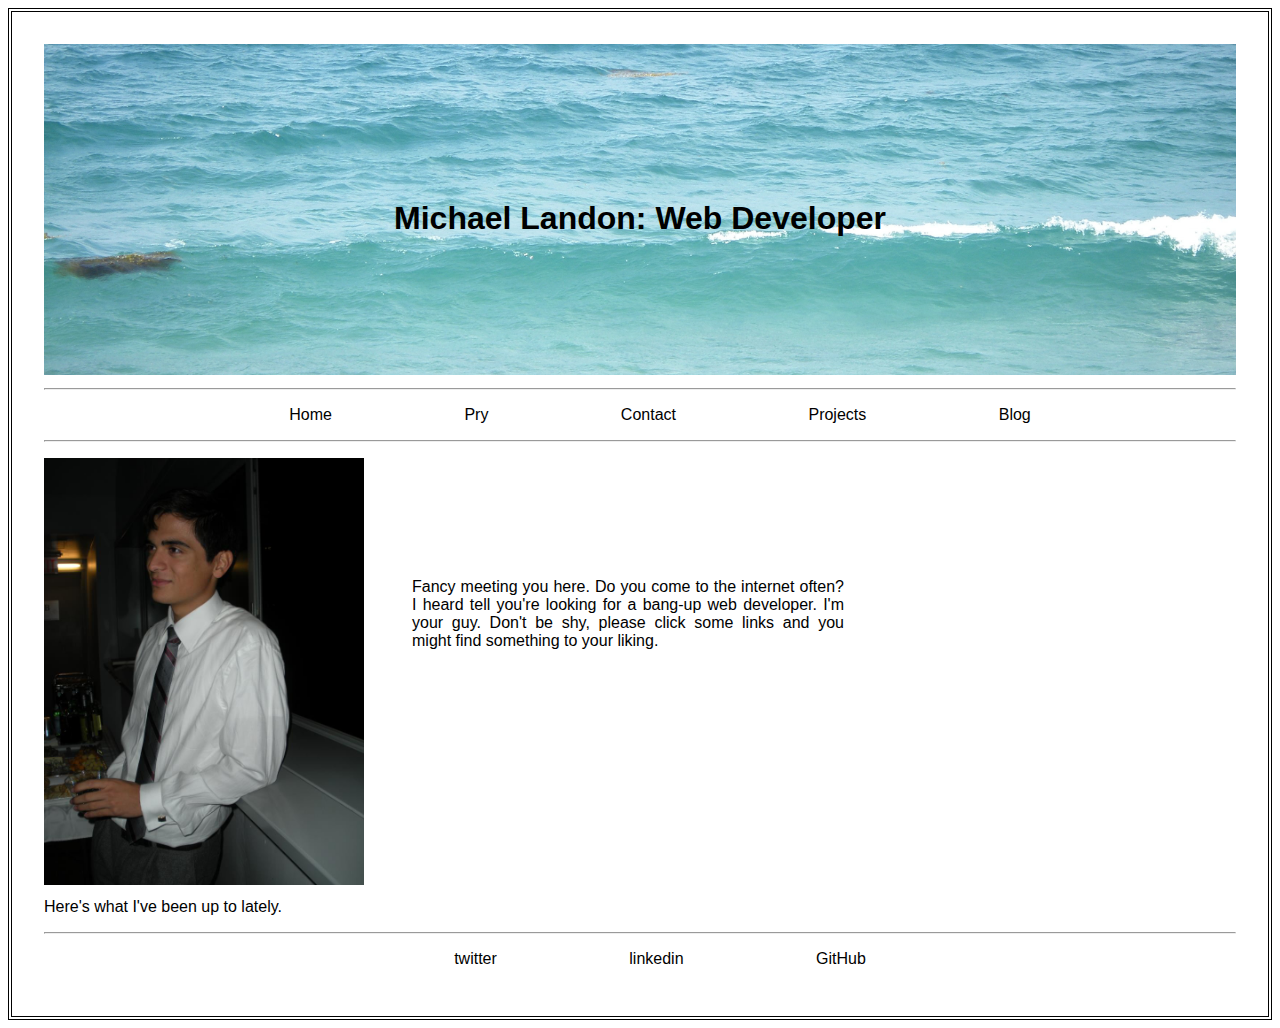
==== index.html @ bffadc53 "justify main text, make some margin adjustments, add home button to index.html" ====
<!DOCTYPE HTML>
<html>
<head>
  <link rel="stylesheet" type="text/css" href="stylesheets/default.css">
  <title>Michael Landon: Web Developer</title>
</head>

<body>
<section class="page">

  <header>
    <section class="header">
      <img class="header-background" src="imgs/ocean-background.JPG">
      <h1 class="title">Michael Landon: Web Developer</h1>
    </section>
  </header>

  <hr>

  <nav>
    <ul class="nav">
      <li><a href="index.html">Home</a></li>
      <li><a href="#">Pry</a></li>
      <li><a href="mailto:michael.r.landon@gmail.com">Contact</a></li>
      <li><a href="#">Projects</a></li>
      <li><a href="blog/index.html">Blog</a></li>
    </ul>
  </nav>

  <hr>

  <section class="main-text"><img class="profile-pic" src="imgs/ACF2011.jpg">
    <p class="front-page-text">Fancy meeting you here. Do you come to the internet often? I heard tell you're looking for a bang-up web developer. I'm your guy. Don't be shy, please click some links and you might find something to your liking.</p>
  </section>

  <section class="teaser">
    <p><a href="https://github.com/heylittlehouse?tab=activity">Here's</a> what I've been up to lately.</p>

  <hr>

  <footer>
    <ul class="footer">
      <li><a href="https://twitter.com/heylittlehouse">twitter</a></li>
      <li><a href="https://www.linkedin.com/in/michaelrlandon">linkedin</a></li>
      <li><a href="https://github.com/heylittlehouse">GitHub</a></li>
    </ul>
  </footer>
</section>
</body>
</html>
---- stylesheets/default.css ----
body {
  font-family: sans-serif;
  background-color: white;
}

.page {
  background-color: white;
  padding: 2em;
  border: 4px double;
}

/* Corrects for too much margin below header background ocean image */
.header {
  margin-bottom: -70px;
}

/* places title over the header background ocean image */
.title {
  text-align: center;
  position: relative;
  bottom: 200px;
  font-size: 2em;
}

/* fits ocean picture into section size */
.header-background {
  max-width: 100%;
  max-height: 100%;
}

/* Arranges profile picture and sizes it */
.profile-pic {
  float: left;
  width: 40%;
  margin-right: 3em;
}

.main-text {
  width: 800px;
  height: 100px;
}
.front-page-text {
  padding-top: 120px;
  text-align: justify;
}

/* Makes links grow bigger and turn maroon when hovered over */

a {
  text-decoration: none;
  color: black;
}

a:hover {
  color: #7C241E;
  font-size: 115%;
}

/* centers and arranges both nav and footer */

ul {
  text-align: center;
}

li {
  display: inline;
  margin: 4em;
}

.teaser {
  margin-top: 340px;
}

/* For blog/index.html. Centers blog post list titles */

.blog-list {
  text-align: center;
}
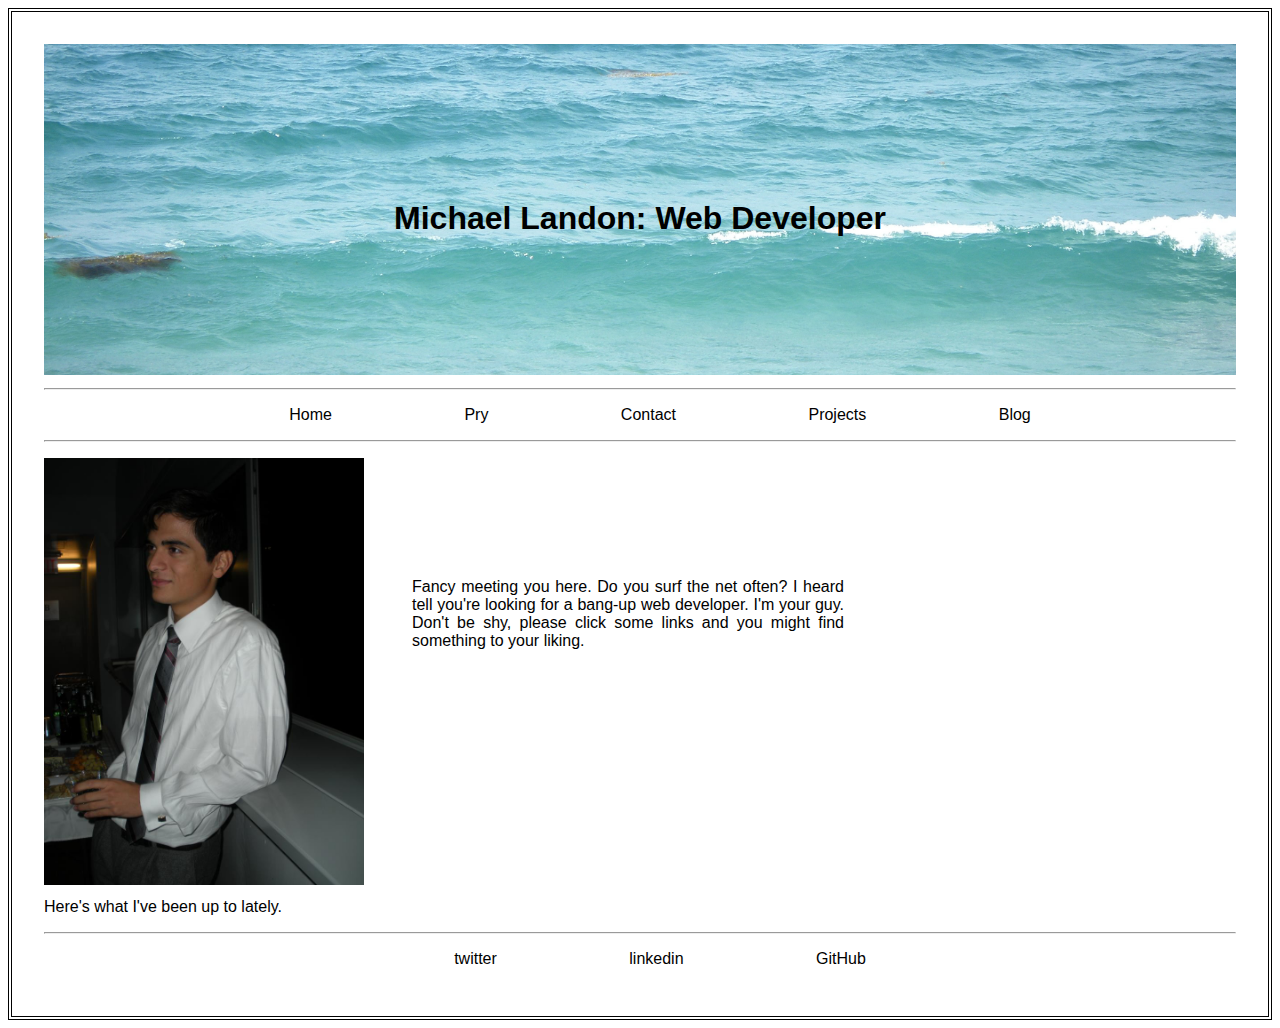
==== commit 03e4b3aa: "change text to 'surf the net'" ====
--- a/index.html
+++ b/index.html
@@ -30,7 +30,7 @@
   <hr>
 
   <section class="main-text"><img class="profile-pic" src="imgs/ACF2011.jpg">
-    <p class="front-page-text">Fancy meeting you here. Do you come to the internet often? I heard tell you're looking for a bang-up web developer. I'm your guy. Don't be shy, please click some links and you might find something to your liking.</p>
+    <p class="front-page-text">Fancy meeting you here. Do you surf the net often? I heard tell you're looking for a bang-up web developer. I'm your guy. Don't be shy, please click some links and you might find something to your liking.</p>
   </section>
 
   <section class="teaser">
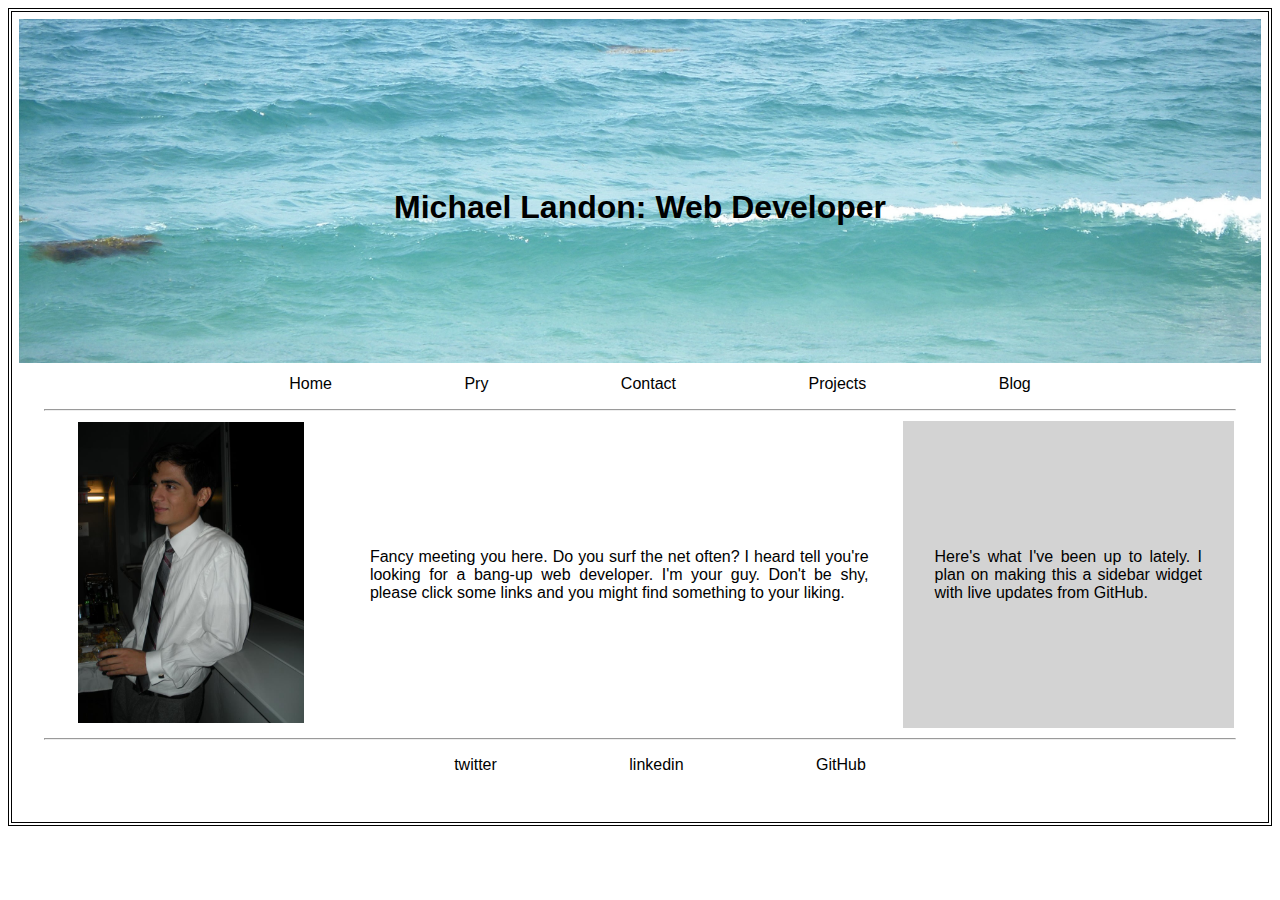
==== commit 380fc324: "convert layout to table of picture, text, and placeholder for github widget" ====
--- a/index.html
+++ b/index.html
@@ -29,12 +29,14 @@
 
   <hr>
 
-  <section class="main-text"><img class="profile-pic" src="imgs/ACF2011.jpg">
-    <p class="front-page-text">Fancy meeting you here. Do you surf the net often? I heard tell you're looking for a bang-up web developer. I'm your guy. Don't be shy, please click some links and you might find something to your liking.</p>
+  <section class="main-text">
+    <table class="front-page-table">
+      <tr>
+        <td><img class="profile-pic" src="imgs/ACF2011.jpg"></td>
+        <td class="front-page-text"><p>Fancy meeting you here. Do you surf the net often? I heard tell you're looking for a bang-up web developer. I'm your guy. Don't be shy, please click some links and you might find something to your liking.</p></td>
+        <td class="teaser"><p><a href="https://github.com/heylittlehouse?tab=activity">Here's</a> what I've been up to lately. I plan on making this a sidebar widget with live updates from GitHub.</p></td>
+    </table>
   </section>
-
-  <section class="teaser">
-    <p><a href="https://github.com/heylittlehouse?tab=activity">Here's</a> what I've been up to lately.</p>
 
   <hr>
 
--- a/stylesheets/default.css
+++ b/stylesheets/default.css
@@ -9,9 +9,9 @@
   border: 4px double;
 }
 
-/* Corrects for too much margin below header background ocean image */
+/* Corrects for too much margin around header background ocean image */
 .header {
-  margin-bottom: -70px;
+  margin: -25px -25px -90px;
 }
 
 /* places title over the header background ocean image */
@@ -28,22 +28,23 @@
   max-height: 100%;
 }
 
-/* Arranges profile picture and sizes it */
-.profile-pic {
-  float: left;
-  width: 40%;
-  margin-right: 3em;
-}
-
-.main-text {
-  width: 800px;
-  height: 100px;
-}
-.front-page-text {
-  padding-top: 120px;
+.front-page-table {
   text-align: justify;
 }
 
+.front-page-table tr td {
+  padding-right: 2em;
+  padding-left: 2em;
+}
+
+.profile-pic {
+  max-width: 100%;
+  max-height: 100%;
+}
+
+.teaser {
+  background-color: LightGray;
+}
 /* Makes links grow bigger and turn maroon when hovered over */
 
 a {
@@ -53,7 +54,7 @@
 
 a:hover {
   color: #7C241E;
-  font-size: 115%;
+  font-weight: bold;
 }
 
 /* centers and arranges both nav and footer */
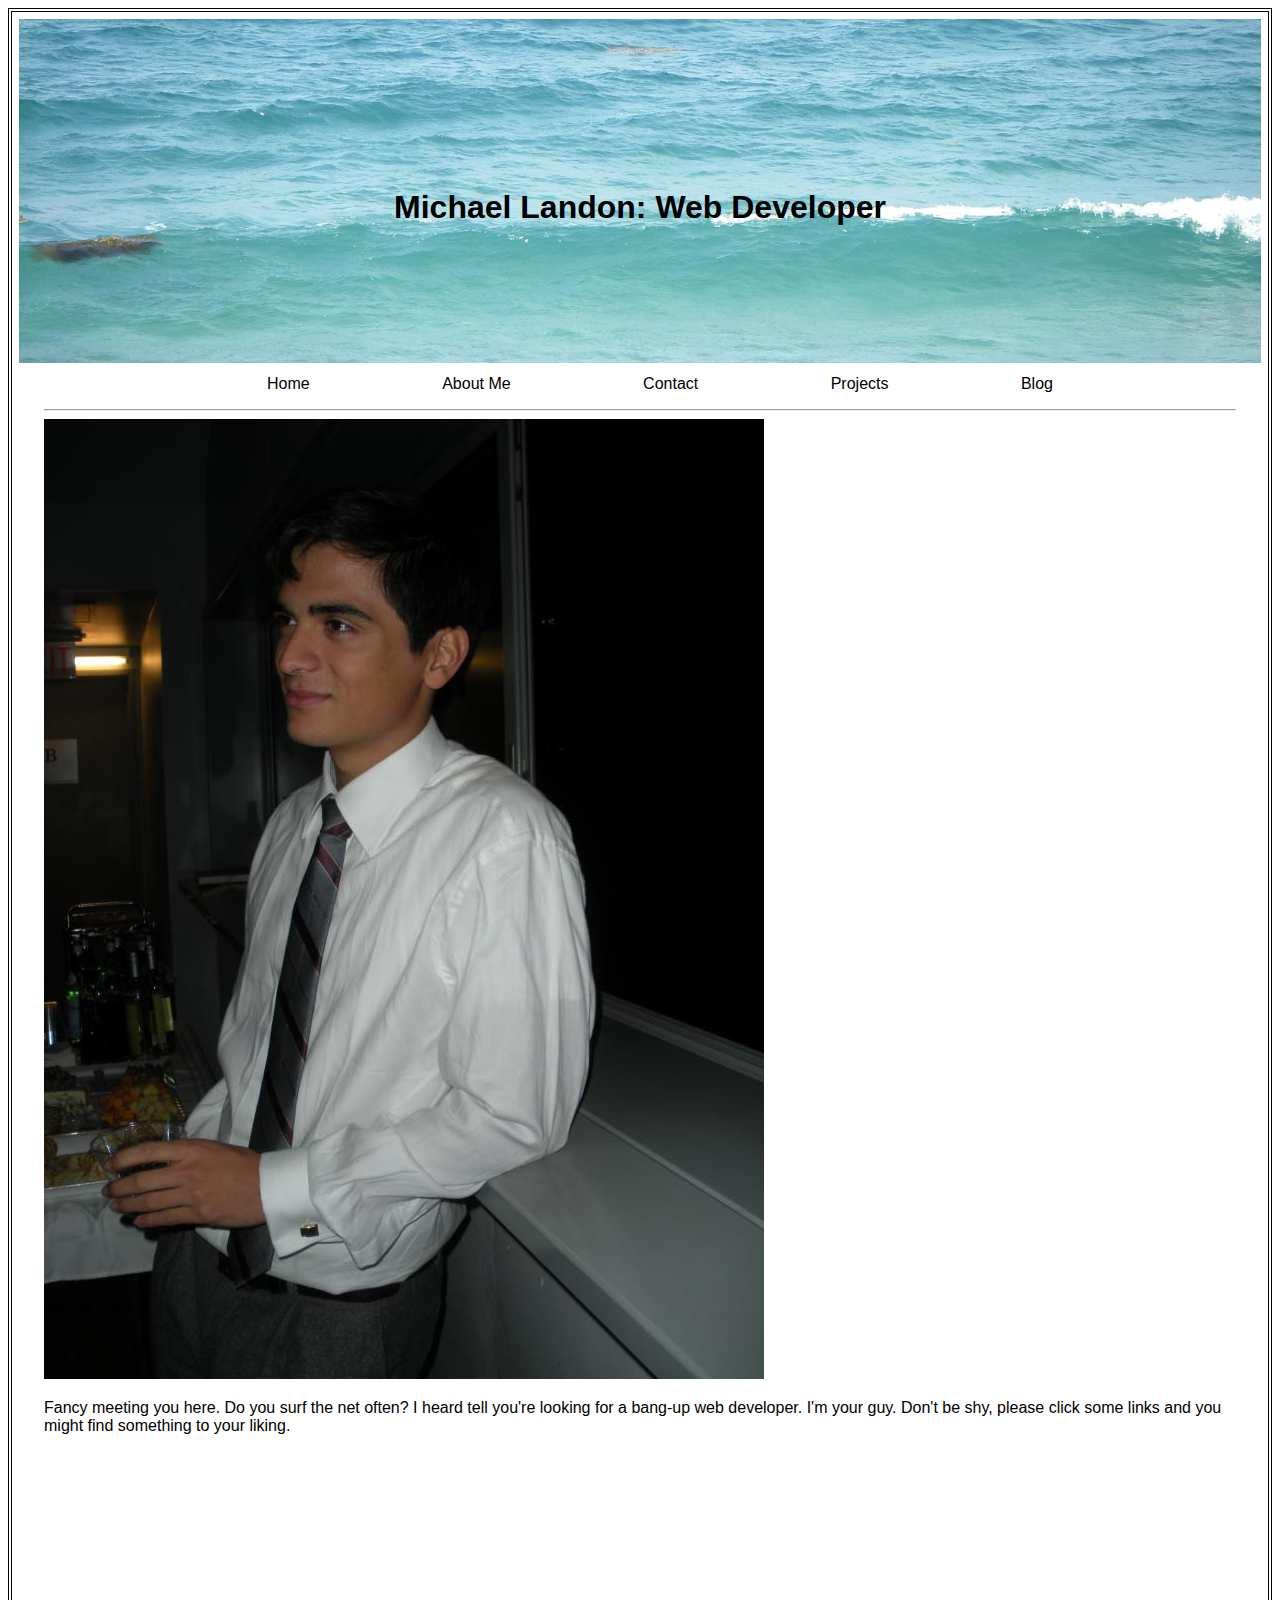
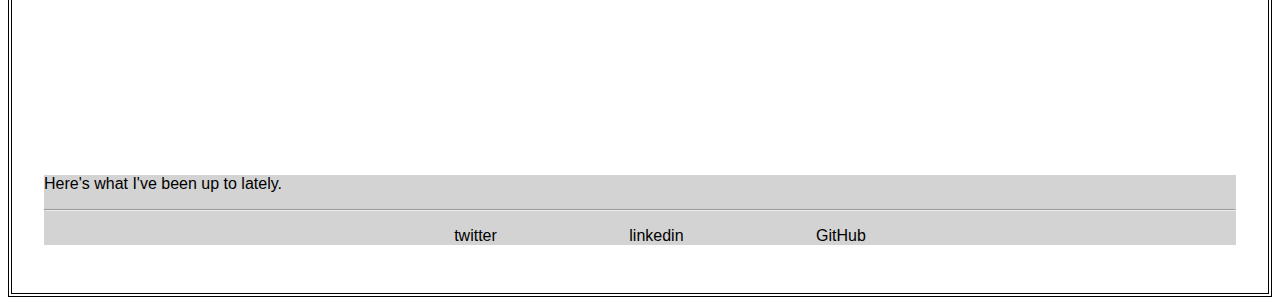
==== commit 05774303: "changed pry to about because it's more obvious" ====
--- a/index.html
+++ b/index.html
@@ -20,7 +20,7 @@
   <nav>
     <ul class="nav">
       <li><a href="index.html">Home</a></li>
-      <li><a href="#">Pry</a></li>
+      <li><a href="#">About Me</a></li>
       <li><a href="mailto:michael.r.landon@gmail.com">Contact</a></li>
       <li><a href="#">Projects</a></li>
       <li><a href="blog/index.html">Blog</a></li>
@@ -29,14 +29,12 @@
 
   <hr>
 
-  <section class="main-text">
-    <table class="front-page-table">
-      <tr>
-        <td><img class="profile-pic" src="imgs/ACF2011.jpg"></td>
-        <td class="front-page-text"><p>Fancy meeting you here. Do you surf the net often? I heard tell you're looking for a bang-up web developer. I'm your guy. Don't be shy, please click some links and you might find something to your liking.</p></td>
-        <td class="teaser"><p><a href="https://github.com/heylittlehouse?tab=activity">Here's</a> what I've been up to lately. I plan on making this a sidebar widget with live updates from GitHub.</p></td>
-    </table>
+  <section class="main-text"><img class="profile-pic" src="imgs/ACF2011.jpg">
+    <p class="front-page-text">Fancy meeting you here. Do you surf the net often? I heard tell you're looking for a bang-up web developer. I'm your guy. Don't be shy, please click some links and you might find something to your liking.</p>
   </section>
+
+  <section class="teaser">
+    <p><a href="https://github.com/heylittlehouse?tab=activity">Here's</a> what I've been up to lately.</p>
 
   <hr>
 
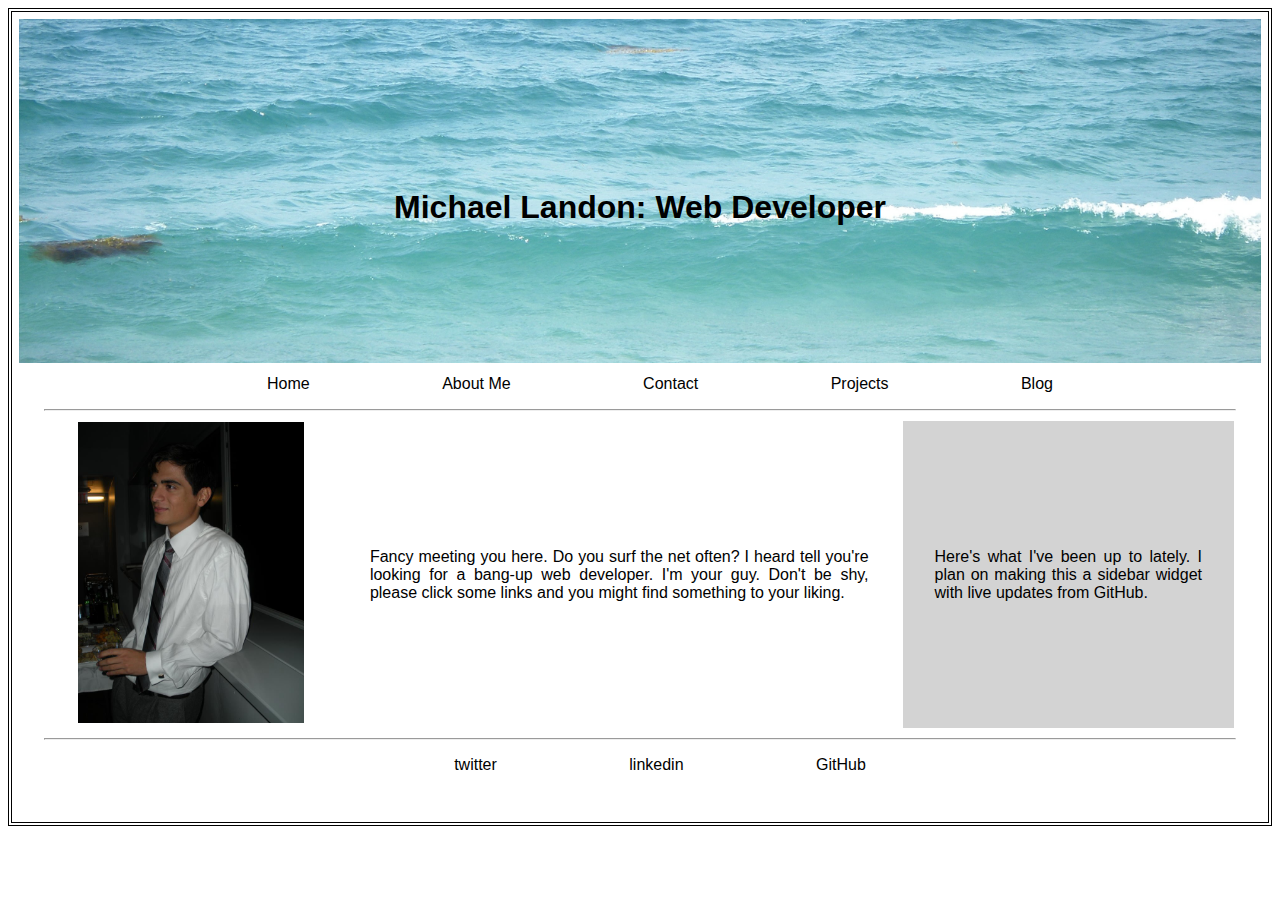
==== commit 987bfdef: "Merge branch 'master' of https://github.com/heylittlehouse/heylittlehouse.github.io" ====
--- a/index.html
+++ b/index.html
@@ -29,12 +29,14 @@
 
   <hr>
 
-  <section class="main-text"><img class="profile-pic" src="imgs/ACF2011.jpg">
-    <p class="front-page-text">Fancy meeting you here. Do you surf the net often? I heard tell you're looking for a bang-up web developer. I'm your guy. Don't be shy, please click some links and you might find something to your liking.</p>
+  <section class="main-text">
+    <table class="front-page-table">
+      <tr>
+        <td><img class="profile-pic" src="imgs/ACF2011.jpg"></td>
+        <td class="front-page-text"><p>Fancy meeting you here. Do you surf the net often? I heard tell you're looking for a bang-up web developer. I'm your guy. Don't be shy, please click some links and you might find something to your liking.</p></td>
+        <td class="teaser"><p><a href="https://github.com/heylittlehouse?tab=activity">Here's</a> what I've been up to lately. I plan on making this a sidebar widget with live updates from GitHub.</p></td>
+    </table>
   </section>
-
-  <section class="teaser">
-    <p><a href="https://github.com/heylittlehouse?tab=activity">Here's</a> what I've been up to lately.</p>
 
   <hr>
 
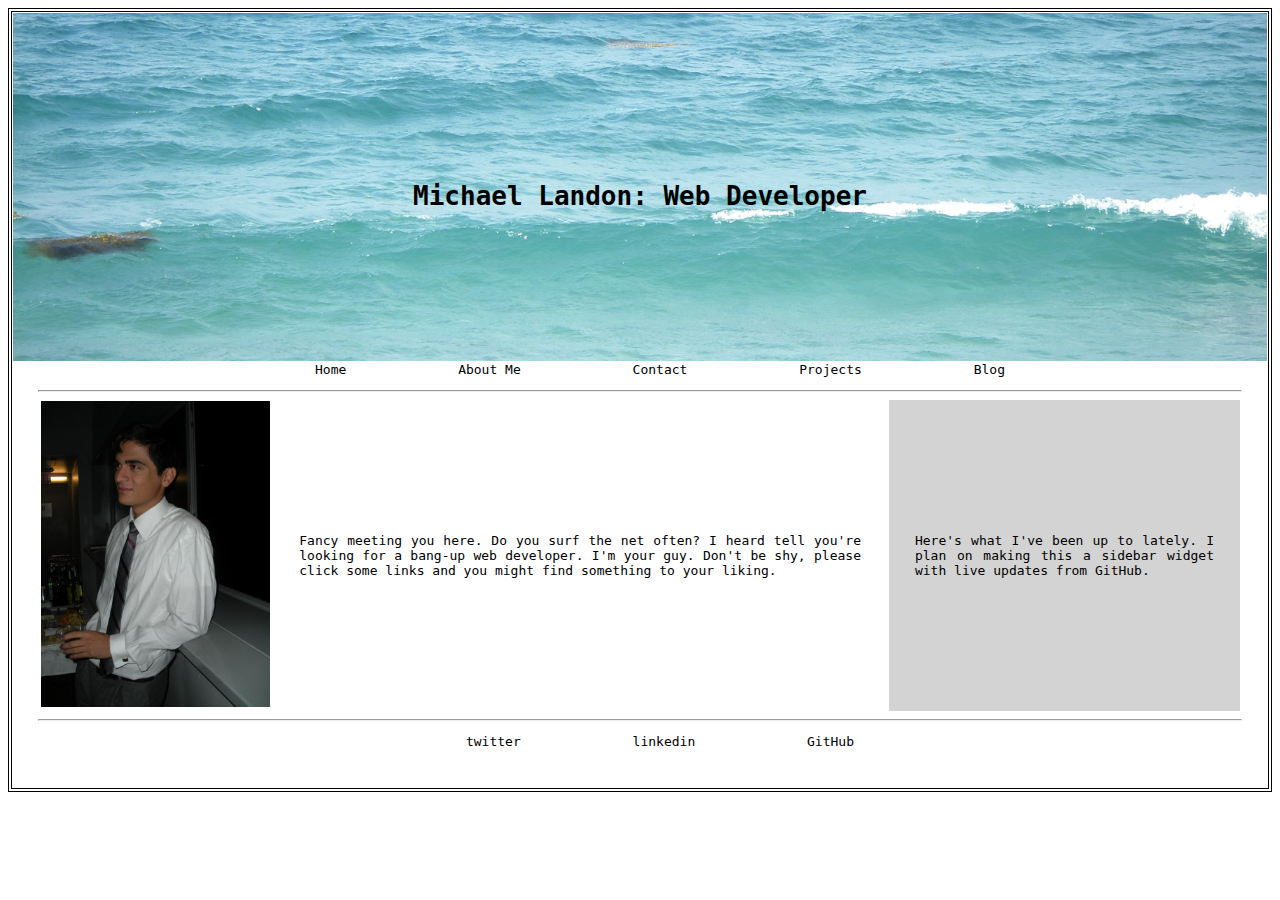
==== commit 783ad2c2: "add new enumerable methods blog post, update blog index, add new 'code' class to html so I can style" ====
--- a/index.html
+++ b/index.html
@@ -33,8 +33,8 @@
     <table class="front-page-table">
       <tr>
         <td><img class="profile-pic" src="imgs/ACF2011.jpg"></td>
-        <td class="front-page-text"><p>Fancy meeting you here. Do you surf the net often? I heard tell you're looking for a bang-up web developer. I'm your guy. Don't be shy, please click some links and you might find something to your liking.</p></td>
-        <td class="teaser"><p><a href="https://github.com/heylittlehouse?tab=activity">Here's</a> what I've been up to lately. I plan on making this a sidebar widget with live updates from GitHub.</p></td>
+        <td class="table-words"id ="center-text"><p>Fancy meeting you here. Do you surf the net often? I heard tell you're looking for a bang-up web developer. I'm your guy. Don't be shy, please click some links and you might find something to your liking.</p></td>
+        <td class="table-words" id="teaser"><p><a href="https://github.com/heylittlehouse?tab=activity">Here's</a> what I've been up to lately. I plan on making this a sidebar widget with live updates from GitHub.</p></td>
     </table>
   </section>
 
--- a/stylesheets/default.css
+++ b/stylesheets/default.css
@@ -1,5 +1,5 @@
 body {
-  font-family: sans-serif;
+  font-family: monospace;
   background-color: white;
 }
 
@@ -11,7 +11,7 @@
 
 /* Corrects for too much margin around header background ocean image */
 .header {
-  margin: -25px -25px -90px;
+  margin: -25px -25px -82px;
 }
 
 /* places title over the header background ocean image */
@@ -32,7 +32,12 @@
   text-align: justify;
 }
 
-.front-page-table tr td {
+#center {
+  width: 40%;
+  height: 100%;
+}
+
+.table-words {
   padding-right: 2em;
   padding-left: 2em;
 }
@@ -42,10 +47,10 @@
   max-height: 100%;
 }
 
-.teaser {
+#teaser {
   background-color: LightGray;
 }
-/* Makes links grow bigger and turn maroon when hovered over */
+/* Makes links turn maroon when hovered over */
 
 a {
   text-decoration: none;
@@ -68,9 +73,6 @@
   margin: 4em;
 }
 
-.teaser {
-  margin-top: 340px;
-}
 
 /* For blog/index.html. Centers blog post list titles */
 
